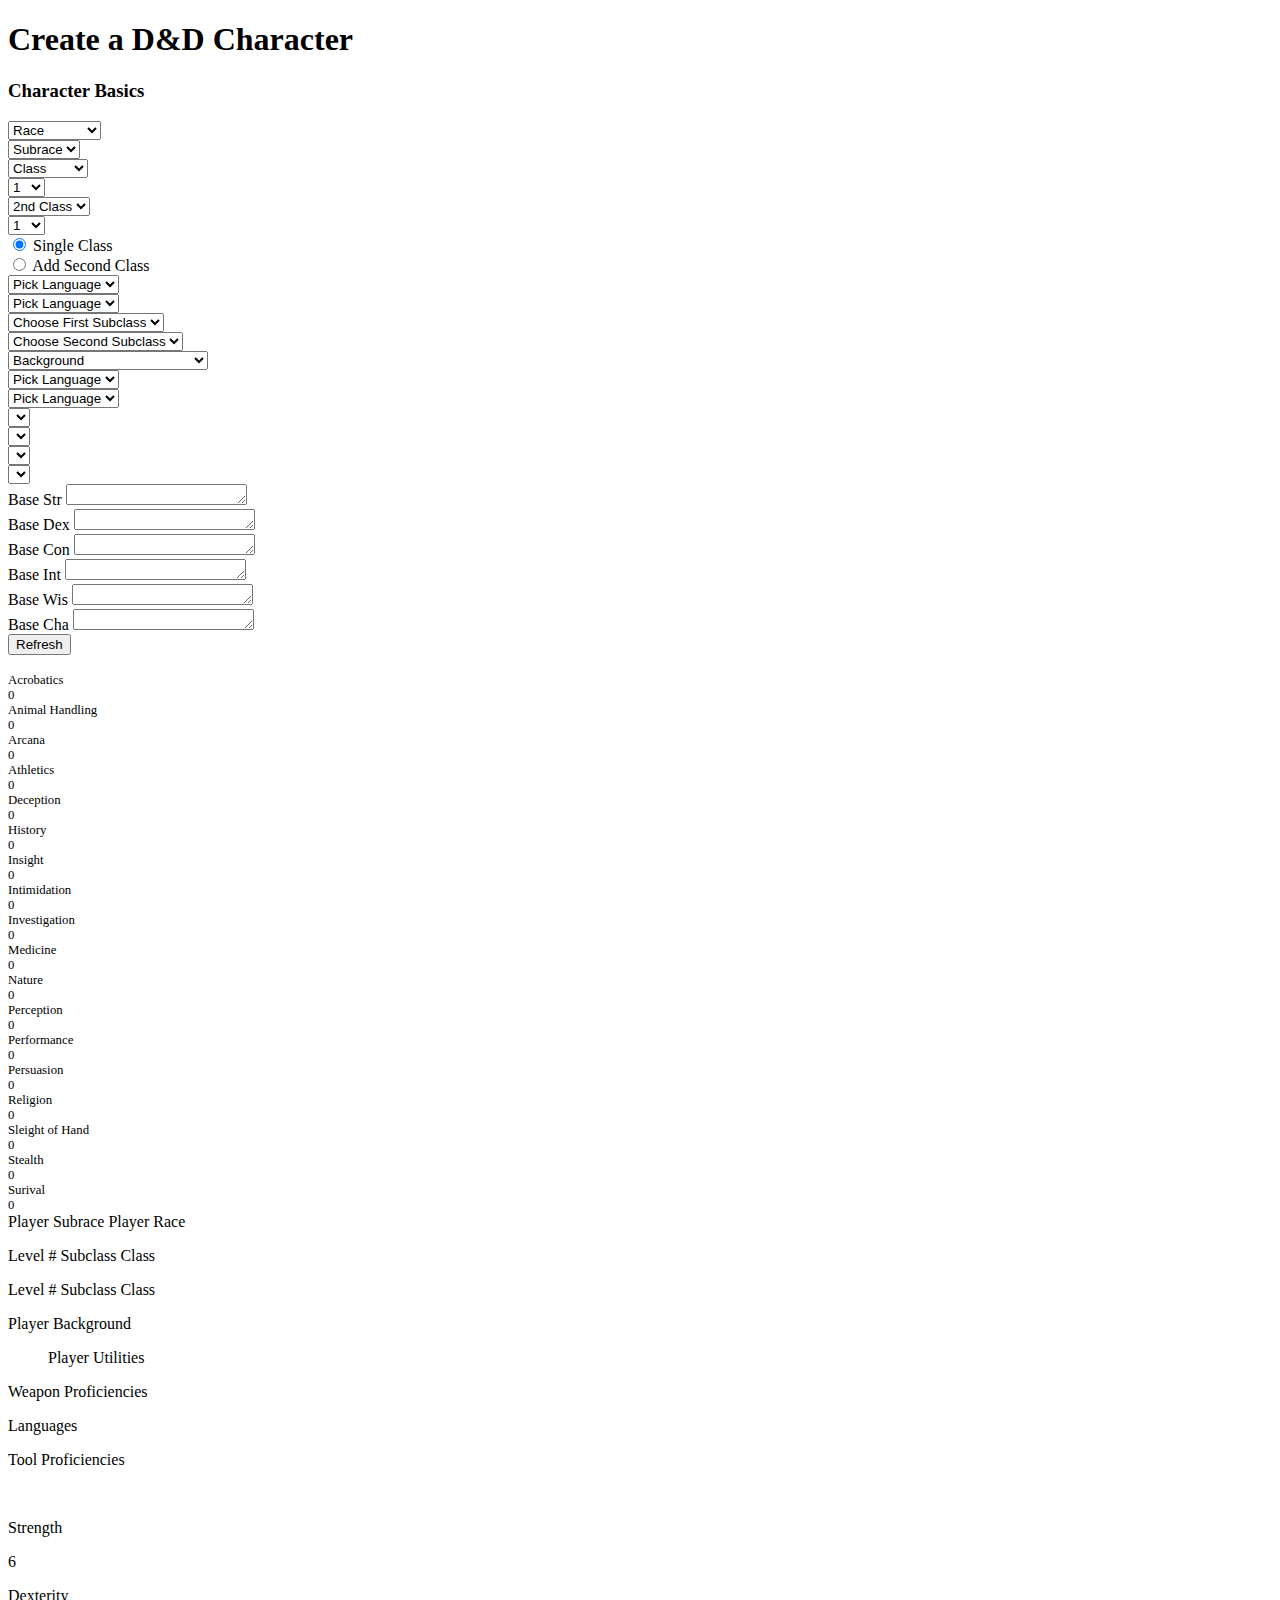
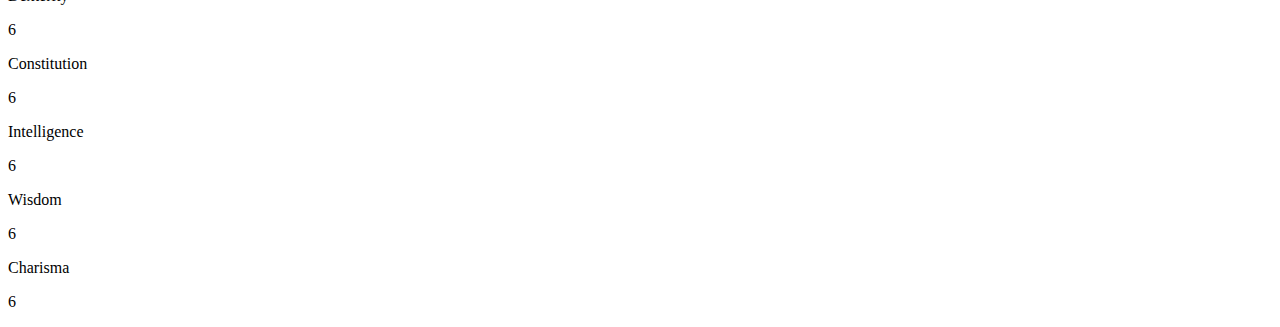
==== web/index.html @ f45a22f6 "initial commit of project" ====
<!DOCTYPE html>
<html lang="en">

<head>
    <meta charset="UTF-8">
    <meta name="viewport" content="width=device-width, initial-scale=1.0">
    <link rel="stylesheet" href="style.css">
    <link rel="stylesheet" href="https://stackpath.bootstrapcdn.com/bootstrap/4.5.0/css/bootstrap.min.css"
        integrity="sha384-9aIt2nRpC12Uk9gS9baDl411NQApFmC26EwAOH8WgZl5MYYxFfc+NcPb1dKGj7Sk" crossorigin="anonymous">
    <title>Create a D&D Character</title>
</head>

<body>
    <header>
        <h1>Create a D&D Character</h1>
    </header>
    <main>
        <h3>Character Basics</h3>
        <form id="character-basics-form">
            <div class="row justify-content-md-center">
                <!-- race selection dropdown -->
                <div class="col col-2">
                    <div class="form-group">
                        <label for="raceDropdown"></label>
                        <select class="form-control" id="raceDropdown"
                            onchange="refreshEverything(); raceLanguages(); showSubrace();">
                            <option>Race</option>
                            <option>Changeling</option>
                            <option>Dragonborn</option>
                            <option>Dwarf</option>
                            <option>Elf</option>
                            <option>Genasi</option>
                            <option>Gnome</option>
                            <option>Goliath</option>
                            <option>Half-elf</option>
                            <option>Half-orc</option>
                            <option>Halfling</option>
                            <option>Human</option>
                            <option>Kenku</option>
                            <option>Tabaxi</option>
                            <option>Tiefling</option>
                            <option>Tortle</option>
                            <option>Warforged</option>
                        </select>
                    </div>
                </div>
                <!-- subrace selection dropdown -->
                <div id="subrace-column" class="col col-2">
                    <div class="form-group">
                        <label for="subrace-dropdown"></label>
                        <select class="form-control" id="subrace-dropdown" onload="refreshSubrace()"
                            onchange="refreshEverything();">
                            <option>Subrace</option>
                        </select>
                    </div>
                </div>
            <!-- </div> -->
            <!-- class selection dropdown -->
            <!-- <div class="row justify-content-md-center"> -->
            <div class="col col-2" id="class-one">
                <div class="form-group">
                    <label for="classOneDropdown"></label>
                    <select class="form-control" id="classOneDropdown" onchange="refreshCore();applyClasses();">
                        <option>Class</option>
                        <option>Artificer</option>
                        <option>Barbarian</option>
                        <option>Bard</option>
                        <option>Cleric</option>
                        <option>Druid</option>
                        <option>Fighter</option>
                        <option>Monk</option>
                        <option>Paladin</option>
                        <option>Ranger</option>
                        <option>Rogue</option>
                        <option>Sorcerer</option>
                        <option>Warlock</option>
                        <option>Wizard</option>
                    </select>
                </div>
            </div>
            <div class="col col-1" id="class-one-levels">
                <div class="form-group">
                    <label for="classOneLevelsDropdown"></label>
                    <select class="form-control" id="classOneLevelsDropdown" onchange="refreshEverything();applyClasses();">
                        <option>1</option>
                        <option>2</option>
                        <option>3</option>
                        <option>4</option>
                        <option>5</option>
                        <option>6</option>
                        <option>7</option>
                        <option>8</option>
                        <option>9</option>
                        <option>10</option>
                        <option>11</option>
                        <option>12</option>
                        <option>13</option>
                        <option>14</option>
                        <option>15</option>
                        <option>16</option>
                        <option>17</option>
                        <option>18</option>
                        <option>19</option>
                        <option>20</option>
                    </select>
                </div>
            </div>


            <div class="col col-2 collapse" id="class-two">
                <div class="form-group">
                    <label for="classTwoDropdown"></label>
                    <select class="form-control" id="classTwoDropdown" onchange="refreshEverything(); applyClasses();">
                        <option>2nd Class</option>
                        <option>Artificer</option>
                        <option>Barbarian</option>
                        <option>Bard</option>
                        <option>Cleric</option>
                        <option>Druid</option>
                        <option>Fighter</option>
                        <option>Monk</option>
                        <option>Paladin</option>
                        <option>Ranger</option>
                        <option>Rogue</option>
                        <option>Sorcerer</option>
                        <option>Warlock</option>
                        <option>Wizard</option>
                    </select>
                </div>
            </div>
            <div class="col col-1 collapse" id="class-two-levels">
                <div class="form-group">
                    <label for="classTwoLevelsDropdown"></label>
                    <select class="form-control" id="classTwoLevelsDropdown" onchange="refreshEverything(); applyClasses();">
                        <option>1</option>
                        <option>2</option>
                        <option>3</option>
                        <option>4</option>
                        <option>5</option>
                        <option>6</option>
                        <option>7</option>
                        <option>8</option>
                        <option>9</option>
                        <option>10</option>
                        <option>11</option>
                        <option>12</option>
                        <option>13</option>
                        <option>14</option>
                        <option>15</option>
                        <option>16</option>
                        <option>17</option>
                        <option>18</option>
                        <option>19</option>
                        <option>20</option>
                    </select>
                </div>
            </div>
            </div>
            <div class="row justify-content-md-center">
                <div class="col col-4" id="multiclass-form" onchange="showSecondClass();refreshCore()">
                    <div class="form-check-inline">
                        <input class="form-check-input" type="radio" name="multiclass" id="single-class" value="single"
                            checked>
                        <label class="form-check-label" for="single-class">Single Class</label>
                    </div>
                    <div class="form-check-inline">
                        <input class="form-check-input" type="radio" name="multiclass" id="multi-class" value="multi">
                        <label class="form-check-label" for="multi-class">Add Second Class</label>
                    </div>
                </div>
            </div>
            <div class="row justify-content-md-center">
                <!-- background-sourced language one -->
                <div class="col col-2 collapse" id="race-lang-one">
                    <label for="race-lang-one-drop" id="race-lang-one-label"></label>
                    <select class="form-control" id="race-lang-one-drop" onchange="refreshAllLanguages ()">
                        <div class="dropdown-menu" aria-labelledby="race-lang-one">
                            <option>Pick Language</option>
                            <option class="language-abyssal">Abyssal</option>
                            <option class="language-celestial">Celestial</option>
                            <option class="language-common">Common</option>
                            <option class="language-daelkyr">Daelkyr</option>
                            <option class="language-deep-speech">DeepSpeech</option>
                            <option class="language-draconic">Draconic</option>
                            <option class="language-dwarvish">Dwarvish</option>
                            <option class="language-elvish">Elvish</option>
                            <option class="language-giant">Giant</option>
                            <option class="language-gith">Gith</option>
                            <option class="language-gnomish">Gnomish</option>
                            <option class="language-goblin">Goblin</option>
                            <option class="language-halfling">Halfling</option>
                            <option class="language-infernal">Infernal</option>
                            <option class="language-kraul">Kraul</option>
                            <option class="language-leonin">Leonin</option>
                            <option class="language-loxodon">Loxodon</option>
                            <option class="language-marquesian">Marquesian</option>
                            <option class="language-minotaur">Minotaur</option>
                            <option class="language-naush">Naush</option>
                            <option class="language-orc">Orc</option>
                            <option class="language-primordial">Primordial</option>
                            <option class="language-quori">Quori</option>
                            <option class="language-riedran">Riedran</option>
                            <option class="language-sylvan">Sylvan</option>
                            <option class="language-undercommon">Undercommon</option>
                            <option class="language-vedalken">Vedalken</option>
                            <option class="language-zemnian">Zemnian</option>
                        </div>
                    </select>
                </div>
                <!-- background-sourced language two -->
                <div class="col col-2 collapse" id="race-lang-two">
                    <label for="race-lang-two-drop" id="race-lang-two-label"></label>
                    <select class="form-control" id="race-lang-two-drop" onchange="refreshAllLanguages ()">
                        <div class="dropdown-menu" aria-labelledby="race-lang-two">
                            <option>Pick Language</option>
                            <option class="language-abyssal">Abyssal</option>
                            <option class="language-celestial">Celestial</option>
                            <option class="language-common">Common</option>
                            <option class="language-daelkyr">Daelkyr</option>
                            <option class="language-deep-speech">DeepSpeech</option>
                            <option class="language-draconic">Draconic</option>
                            <option class="language-dwarvish">Dwarvish</option>
                            <option class="language-elvish">Elvish</option>
                            <option class="language-giant">Giant</option>
                            <option class="language-gith">Gith</option>
                            <option class="language-gnomish">Gnomish</option>
                            <option class="language-goblin">Goblin</option>
                            <option class="language-halfling">Halfling</option>
                            <option class="language-infernal">Infernal</option>
                            <option class="language-kraul">Kraul</option>
                            <option class="language-leonin">Leonin</option>
                            <option class="language-loxodon">Loxodon</option>
                            <option class="language-marquesian">Marquesian</option>
                            <option class="language-minotaur">Minotaur</option>
                            <option class="language-naush">Naush</option>
                            <option class="language-orc">Orc</option>
                            <option class="language-primordial">Primordial</option>
                            <option class="language-quori">Quori</option>
                            <option class="language-riedran">Riedran</option>
                            <option class="language-sylvan">Sylvan</option>
                            <option class="language-undercommon">Undercommon</option>
                            <option class="language-vedalken">Vedalken</option>
                            <option class="language-zemnian">Zemnian</option>
                        </div>
                    </select>
                </div>
            </div>
            <!-- first class sub-options -->
            <div class="row justify-content-md-center">
                <div class="col col-2 collapse" id="subclass-one">
                    <label for="subclass-one-drop" id="subclass-one-label"></label>
                    <select class="form-control" id="subclass-one-drop" onchange="refreshEverything();applyClasses();">
                        <div class="dropdown-menu" aria-labelledby="subclass-one-label">
                            <option>Choose First Subclass</option>
                            <option class="subclass-one-artificer hide-element">Alchemist</option>
                            <option class="subclass-one-artificer hide-element">Artillerist</option>
                            <option class="subclass-one-artificer hide-element">Battle Smith</option>
                            <option class="subclass-one-barbarian hide-element">Ancestral Guardian</option>
                            <option class="subclass-one-barbarian hide-element">Battlerager</option>
                            <option class="subclass-one-barbarian hide-element">Berserker</option>
                            <option class="subclass-one-barbarian hide-element">Storm Herald</option>
                            <option class="subclass-one-barbarian hide-element">Totem Warrior</option>
                            <option class="subclass-one-barbarian hide-element">Zealot</option>
                            <option class="subclass-one-bard hide-element">Eloquence</option>
                            <option class="subclass-one-bard hide-element">Glamour</option>
                            <option class="subclass-one-bard hide-element">Lore</option>
                            <option class="subclass-one-bard hide-element">Swords</option>
                            <option class="subclass-one-bard hide-element">Valor</option>
                            <option class="subclass-one-bard hide-element">Whispers</option>
                            <option class="subclass-one-cleric hide-element">Arcana</option>
                            <option class="subclass-one-cleric hide-element">Death</option>
                            <option class="subclass-one-cleric hide-element">Forge</option>
                            <option class="subclass-one-cleric hide-element">Grave</option>
                            <option class="subclass-one-cleric hide-element">Knowledge</option>
                            <option class="subclass-one-cleric hide-element">Life</option>
                            <option class="subclass-one-cleric hide-element">Light</option>
                            <option class="subclass-one-cleric hide-element">Nature</option>
                            <option class="subclass-one-cleric hide-element">Order</option>
                            <option class="subclass-one-cleric hide-element">Tempest</option>
                            <option class="subclass-one-cleric hide-element">Trickery</option>
                            <option class="subclass-one-cleric hide-element">War</option>
                            
                        </div>
                    </select>
                </div>
            </div>
            <!-- second class sub-options -->
            <div class="row justify-content-md-center">
                <div class="col col-2 collapse" id="subclass-two">
                    <label for="subclass-two-drop" id="subclass-two-label"></label>
                    <select class="form-control" id="subclass-two-drop" onchange="refreshEverything();applyClasses();">
                        <div class="dropdown-menu" aria-labelledby="subclass-two-label" id="subclass-two-drop-menu">
                            <option>Choose Second Subclass</option>
                            <option class="subclass-two-artificer hide-element">Alchemist</option>
                            <option class="subclass-two-artificer hide-element">Artillerist</option>
                            <option class="subclass-two-artificer hide-element">Battle Smith</option>
                            <option class="subclass-two-barbarian hide-element">Ancestral Guardian</option>
                            <option class="subclass-two-barbarian hide-element">Battlerager</option>
                            <option class="subclass-two-barbarian hide-element">Berserker</option>
                            <option class="subclass-two-barbarian hide-element">Storm Herald</option>
                            <option class="subclass-two-barbarian hide-element">Totem Warrior</option>
                            <option class="subclass-two-barbarian hide-element">Zealot</option>
                            <option class="subclass-two-bard hide-element">Eloquence</option>
                            <option class="subclass-two-bard hide-element">Glamour</option>
                            <option class="subclass-two-bard hide-element">Lore</option>
                            <option class="subclass-two-bard hide-element">Swords</option>
                            <option class="subclass-two-bard hide-element">Valor</option>
                            <option class="subclass-two-bard hide-element">Whispers</option>
                            <option class="subclass-two-cleric hide-element">Arcana</option>
                            <option class="subclass-two-cleric hide-element">Death</option>
                            <option class="subclass-two-cleric hide-element">Forge</option>
                            <option class="subclass-two-cleric hide-element">Grave</option>
                            <option class="subclass-two-cleric hide-element">Knowledge</option>
                            <option class="subclass-two-cleric hide-element">Life</option>
                            <option class="subclass-two-cleric hide-element">Light</option>
                            <option class="subclass-two-cleric hide-element">Nature</option>
                            <option class="subclass-two-cleric hide-element">Order</option>
                            <option class="subclass-two-cleric hide-element">Tempest</option>
                            <option class="subclass-two-cleric hide-element">Trickery</option>
                            <option class="subclass-two-cleric hide-element">War</option>
                        </div>
                    </select>
                </div>
            </div>
            <!-- background selection dropdown -->
            <div class="row justify-content-md-center">
                <div class="col col-2">
                    <div class="form-group">
                        <label for="backgroundDropdown"></label>
                        <select class="form-control" id="backgroundDropdown"
                            onchange="refreshEverything(); showBackgroundOptions()">
                            <div class="dropdown-menu" aria-labelledby="backgroundDropdown">
                                <option>Background</option>
                                <option>Acolyte</option>
                                <option>Anthropologist</option>
                                <option>Archaeologist</option>
                                <option>Athlete</option>
                                <option>Charlatan</option>
                                <option>City Watch / Investigator</option>
                                <option>Clan Crafter</option>
                                <option>Cloistered Scholar</option>
                                <option>Courtier</option>
                                <option>Criminal / Spy</option>
                                <option>Entertainer</option>
                                <option>Faction Agent</option>
                                <option>Far Traveler</option>
                                <option>Fisher</option>
                                <option>Folk Hero</option>
                                <option>Gladiator</option>
                                <option>Guild Artisan / Guild Merchant</option>
                                <option>Haunted One</option>
                                <option>Hermit</option>
                                <option>Inheritor</option>
                                <option>Knight</option>
                                <option>Knight of the Order</option>
                                <option>Marine</option>
                                <option>Mercenary Veteran</option>
                                <option>Noble</option>
                                <option>Outlander</option>
                                <option>Pirate</option>
                                <option>Sage</option>
                                <option>Sailor</option>
                                <option>Shipwright</option>
                                <option>Smuggler</option>
                                <option>Soldier</option>
                                <option>Urban Bounty Hunter</option>
                                <option>Urchin</option>
                        </select>
                    </div>
                </div>
                <!-- background-sourced language one -->
                <div class="col col-2 collapse" id="bg-lang-one">
                    <label for="bg-lang-one-drop" id="bg-lang-one-label"></label>
                    <select class="form-control" id="bg-lang-one-drop" onchange="refreshAllLanguages ()">
                        <div class="dropdown-menu" aria-labelledby="bg-lang-one">
                            <option>Pick Language</option>
                            <option class="language-abyssal">Abyssal</option>
                            <option class="language-celestial">Celestial</option>
                            <option class="language-common">Common</option>
                            <option class="language-daelkyr">Daelkyr</option>
                            <option class="language-deep-speech">DeepSpeech</option>
                            <option class="language-draconic">Draconic</option>
                            <option class="language-dwarvish">Dwarvish</option>
                            <option class="language-elvish">Elvish</option>
                            <option class="language-giant">Giant</option>
                            <option class="language-gith">Gith</option>
                            <option class="language-gnomish">Gnomish</option>
                            <option class="language-goblin">Goblin</option>
                            <option class="language-halfling">Halfling</option>
                            <option class="language-infernal">Infernal</option>
                            <option class="language-kraul">Kraul</option>
                            <option class="language-leonin">Leonin</option>
                            <option class="language-loxodon">Loxodon</option>
                            <option class="language-marquesian">Marquesian</option>
                            <option class="language-minotaur">Minotaur</option>
                            <option class="language-naush">Naush</option>
                            <option class="language-orc">Orc</option>
                            <option class="language-primordial">Primordial</option>
                            <option class="language-quori">Quori</option>
                            <option class="language-riedran">Riedran</option>
                            <option class="language-sylvan">Sylvan</option>
                            <option class="language-undercommon">Undercommon</option>
                            <option class="language-vedalken">Vedalken</option>
                            <option class="language-zemnian">Zemnian</option>
                        </div>
                    </select>
                </div>
                <!-- background-sourced language two -->
                <div class="col col-2 collapse" id="bg-lang-two">
                    <label for="bg-lang-two-drop" id="bg-lang-two-label"></label>
                    <select class="form-control" id="bg-lang-two-drop" onchange="refreshAllLanguages ()">
                        <div class="dropdown-menu" aria-labelledby="bg-lang-two">
                            <option>Pick Language</option>
                            <option class="language-abyssal">Abyssal</option>
                            <option class="language-celestial">Celestial</option>
                            <option class="language-common">Common</option>
                            <option class="language-daelkyr">Daelkyr</option>
                            <option class="language-deep-speech">DeepSpeech</option>
                            <option class="language-draconic">Draconic</option>
                            <option class="language-dwarvish">Dwarvish</option>
                            <option class="language-elvish">Elvish</option>
                            <option class="language-giant">Giant</option>
                            <option class="language-gith">Gith</option>
                            <option class="language-gnomish">Gnomish</option>
                            <option class="language-goblin">Goblin</option>
                            <option class="language-halfling">Halfling</option>
                            <option class="language-infernal">Infernal</option>
                            <option class="language-kraul">Kraul</option>
                            <option class="language-leonin">Leonin</option>
                            <option class="language-loxodon">Loxodon</option>
                            <option class="language-marquesian">Marquesian</option>
                            <option class="language-minotaur">Minotaur</option>
                            <option class="language-naush">Naush</option>
                            <option class="language-orc">Orc</option>
                            <option class="language-primordial">Primordial</option>
                            <option class="language-quori">Quori</option>
                            <option class="language-riedran">Riedran</option>
                            <option class="language-sylvan">Sylvan</option>
                            <option class="language-undercommon">Undercommon</option>
                            <option class="language-vedalken">Vedalken</option>
                            <option class="language-zemnian">Zemnian</option>
                        </div>
                    </select>
                </div>
                <!-- background-sourced skill one -->
                <div class="col collapse" id="bg-skill-one">
                    <label for="bg-skill-one-drop" id="bg-skill-one-label"></label>
                    <select class="form-control" id="bg-skill-one-drop">
                        <div class="dropdown-menu" aria-labelledby="bg-skill-one">
                        </div>
                    </select>
                </div>
                <!-- background-sourced skill two -->
                <div class="col collapse" id="bg-skill-two">
                    <label for="bg-skill-two-drop" id="bg-skill-two-label"></label>
                    <select class="form-control" id="bg-skill-two-drop">
                        <div class="dropdown-menu" aria-labelledby="bg-skill-two">
                        </div>
                    </select>
                </div>
                <!-- background-sourced tool one -->
                <div class="col collapse" id="bg-tool-one">
                    <label for="bg-tool-one-drop" id="bg-tool-one-label"></label>
                    <select class="form-control" id="bg-tool-one-drop">
                        <div class="dropdown-menu" aria-labelledby="bg-tool-one">
                        </div>
                    </select>
                </div>
                <!-- background-sourced tool two -->
                <div class="col collapse" id="bg-tool-two">
                    <label for="bg-tool-two-drop" id="bg-tool-two-label"></label>
                    <select class="form-control" id="bg-tool-two-drop">
                        <div class="dropdown-menu" aria-labelledby="bg-tool-two">
                        </div>
                    </select>
                </div>
            </div>
            </div>

            <!-- entering core ability scores -->
            <div class="row justify-content-md-center">
                <div class="col col-1">
                    <div class="form-group">
                        <label for="exampleFormControlTextarea1">Base Str</label>
                        <textarea class="form-control" id="base-str" rows="1"></textarea>
                    </div>
                </div>
                <div class="col col-1">
                    <div class="form-group">
                        <label for="exampleFormControlTextarea1">Base Dex</label>
                        <textarea class="form-control" id="base-dex" rows="1"></textarea>
                    </div>
                </div>
                <div class="col col-1">
                    <div class="form-group">
                        <label for="exampleFormControlTextarea1">Base Con</label>
                        <textarea class="form-control" id="base-con" rows="1"></textarea>
                    </div>
                </div>
                <div class="col col-1">
                    <div class="form-group">
                        <label for="exampleFormControlTextarea1">Base Int</label>
                        <textarea class="form-control" id="base-int" rows="1"></textarea>
                    </div>
                </div>
                <div class="col col-1">
                    <div class="form-group">
                        <label for="exampleFormControlTextarea1">Base Wis</label>
                        <textarea class="form-control" id="base-wis" rows="1"></textarea>
                    </div>
                </div>
                <div class="col col-1">
                    <div class="form-group">
                        <label for="exampleFormControlTextarea1">Base Cha</label>
                        <textarea class="form-control" id="base-cha" rows="1"></textarea>
                    </div>
                </div>
            </div>
            <button id="refresh-character" type="submit" class="btn btn-success"
                onClick="refreshCore(); calcAbRaceBonus(); refreshAbScores(); refreshSkillScores();">Refresh</button>
        </form>
        <br>
        <div class="container text-center">
            <div class="row">
                <div class="col col-3 font-sm border">
                    <div class="row border">
                        <div class="col skill-name">Acrobatics</div>
                        <div id="acrobatics" class="col skill-name">0</div>
                    </div>
                    <div class="row border">
                        <div class="col skill-name">Animal Handling</div>
                        <div id="animal-handling" class="col skill-name">0</div>
                    </div>
                    <div class="row border">
                        <div class="col skill-name">Arcana</div>
                        <div id="arcana" class="col skill-name">0</div>
                    </div>
                    <div class="row border">
                        <div class="col skill-name">Athletics</div>
                        <div id="athletics" class="col skill-name">0</div>
                    </div>
                    <div class="row border">
                        <div class="col skill-name">Deception</div>
                        <div id="deception" class="col skill-name">0</div>
                    </div>
                    <div class="row border">
                        <div class="col skill-name">History</div>
                        <div id="history" class="col skill-name">0</div>
                    </div>
                    <div class="row border">
                        <div class="col skill-name">Insight</div>
                        <div id="insight" class="col skill-name">0</div>
                    </div>
                    <div class="row border">
                        <div class="col skill-name">Intimidation</div>
                        <div id="intimidation" class="col skill-name">0</div>
                    </div>
                    <div class="row border">
                        <div class="col skill-name">Investigation</div>
                        <div id="investigation" class="col skill-name">0</div>
                    </div>
                    <div class="row border">
                        <div class="col skill-name">Medicine</div>
                        <div id="medicine" class="col skill-name">0</div>
                    </div>
                    <div class="row border">
                        <div class="col skill-name">Nature</div>
                        <div id="nature" class="col skill-name">0</div>
                    </div>
                    <div class="row border">
                        <div class="col skill-name">Perception</div>
                        <div id="perception" class="col skill-name">0</div>
                    </div>
                    <div class="row border">
                        <div class="col skill-name">Performance</div>
                        <div id="performance" class="col skill-name">0</div>
                    </div>
                    <div class="row border">
                        <div class="col skill-name">Persuasion</div>
                        <div id="persuasion" class="col skill-name">0</div>
                    </div>
                    <div class="row border">
                        <div class="col skill-name">Religion</div>
                        <div id="religion" class="col skill-name">0</div>
                    </div>
                    <div class="row border">
                        <div class="col skill-name">Sleight of Hand</div>
                        <div id="sleight-of-hand" class="col skill-name">0</div>
                    </div>
                    <div class="row border">
                        <div class="col skill-name">Stealth</div>
                        <div id="stealth" class="col skill-name">0</div>
                    </div>
                    <div class="row border">
                        <div class="col skill-name">Surival</div>
                        <div id="survival" class="col skill-name">0</div>
                    </div>
                </div>
                <div class="col col-3">
                    <p id="output-player-subrace" class="p-inline">Player Subrace</p>
                    <p id="output-player-race" class="p-inline">Player Race</p>
                    <p>Level <span id="output-class-one-level">#</span> <span id="output-class-one-sub">Subclass</span> <span id="output-class-one">Class</span></p>
                    <p>Level <span id="output-class-two-level">#</span> <span id="output-class-two-sub">Subclass</span> <span id="output-class-two">Class</span></p>
                    <p id="output-player-background">Player Background</p>
                </div>
                <div class="col col-3">
                    <ul class="list-group list-group-flush font-weight-bold" id="utilities-list">Player Utilities</ul>
                </div>
                <div class="col col-3">
                    <p>Weapon Proficiencies</p>
                    <p>Languages</p>
                    <p>Tool Proficiencies</p>
                </div>
            </div>
        </div>
        <br>
        <div class="container">
            <div class="row text-center">
                <div class="col">
                    <p>Strength</p>
                    <p id="final-str">6</p>
                </div>
                <div class="col">
                    <p>Dexterity</p>
                    <p id="final-dex">6</p>
                </div>
                <div class="col">
                    <p>Constitution</p>
                    <p id="final-con">6</p>
                </div>
                <div class="col">
                    <p>Intelligence</p>
                    <p id="final-int">6</p>
                </div>
                <div class="col">
                    <p>Wisdom</p>
                    <p id="final-wis">6</p>
                </div>
                <div class="col">
                    <p>Charisma</p>
                    <p id="final-cha">6</p>
                </div>
            </div>
        </div>
    </main>
    <script src="main.js">
    </script>
    <script src="https://code.jquery.com/jquery-3.5.1.slim.min.js"
        integrity="sha384-DfXdz2htPH0lsSSs5nCTpuj/zy4C+OGpamoFVy38MVBnE+IbbVYUew+OrCXaRkfj"
        crossorigin="anonymous"></script>
    <script src="https://cdn.jsdelivr.net/npm/popper.js@1.16.0/dist/umd/popper.min.js"
        integrity="sha384-Q6E9RHvbIyZFJoft+2mJbHaEWldlvI9IOYy5n3zV9zzTtmI3UksdQRVvoxMfooAo"
        crossorigin="anonymous"></script>
    <script src="https://stackpath.bootstrapcdn.com/bootstrap/4.5.0/js/bootstrap.min.js"
        integrity="sha384-OgVRvuATP1z7JjHLkuOU7Xw704+h835Lr+6QL9UvYjZE3Ipu6Tp75j7Bh/kR0JKI"
        crossorigin="anonymous"></script>
</body>

</html>
---- web/style.css ----
.skill-name {
    font-size: .8em;
}

.hide-element {
    display:none;
}

.p-inline {
    display:inline;
}
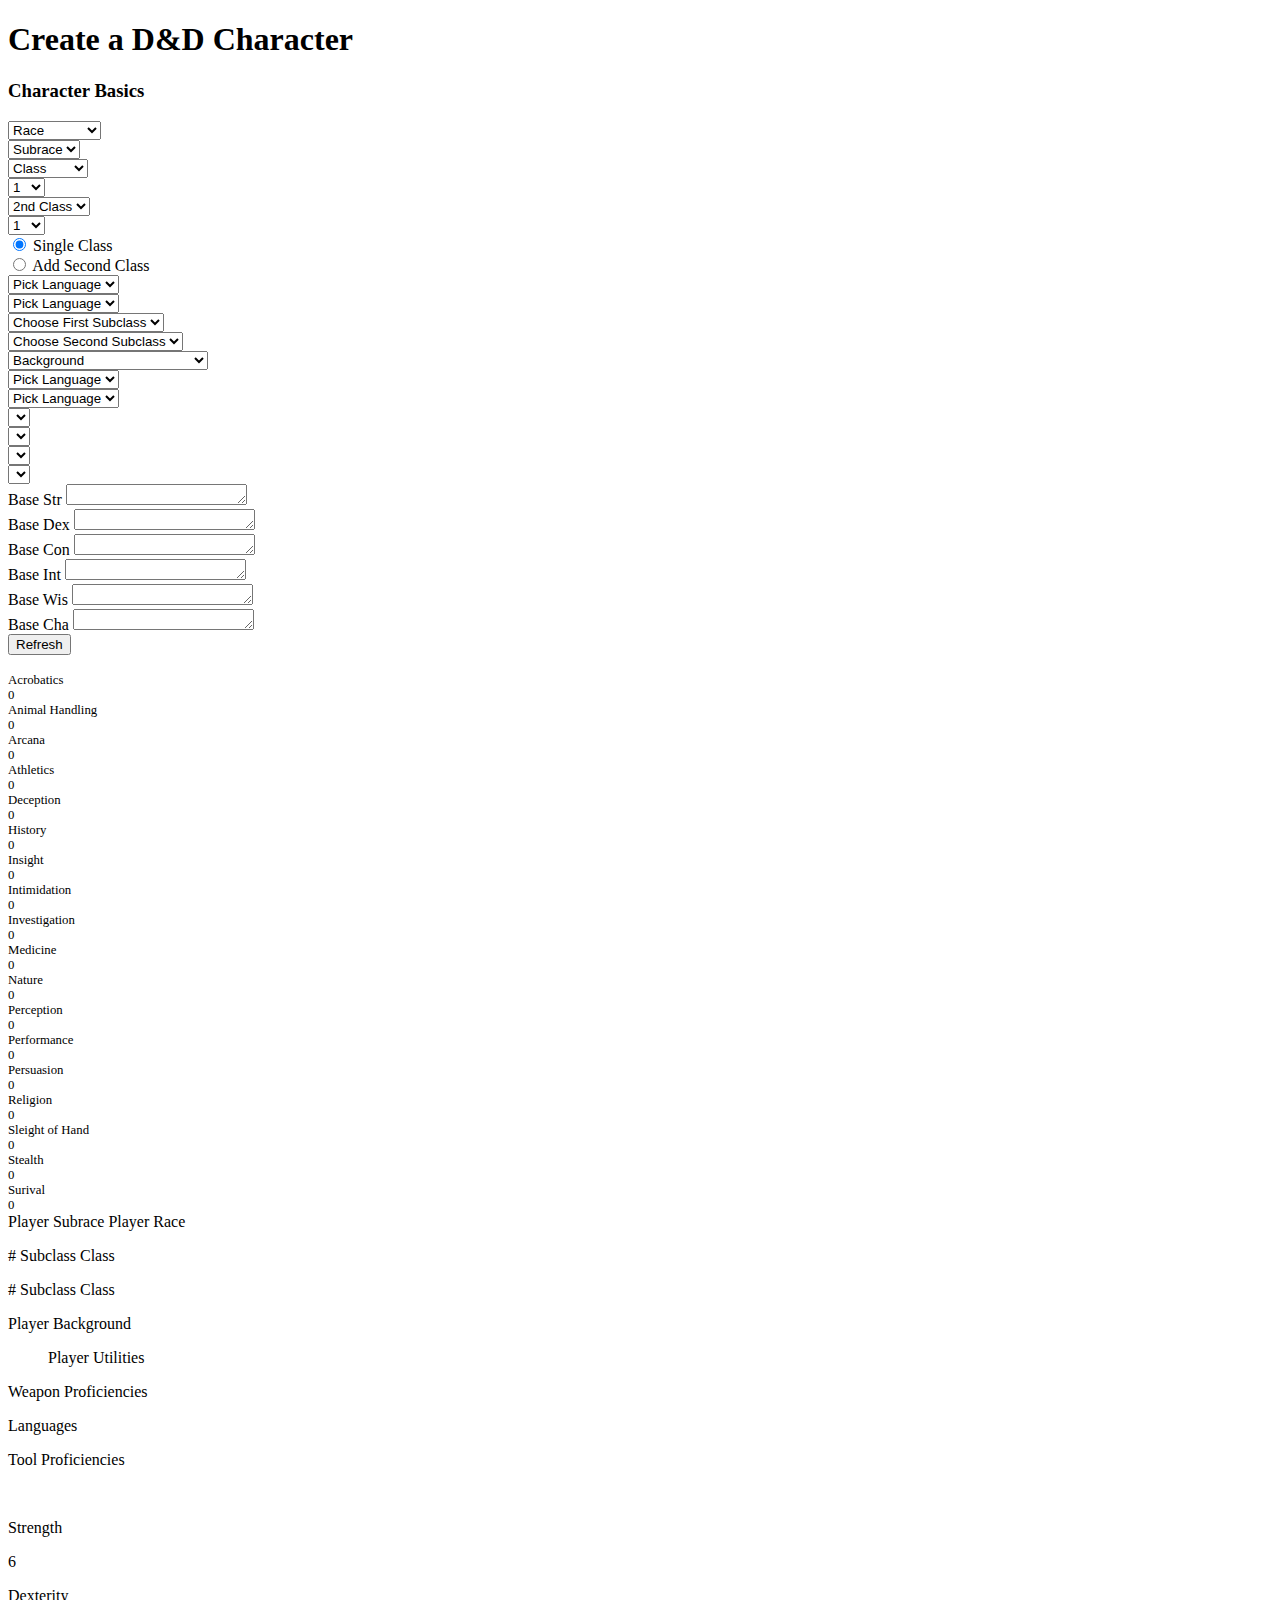
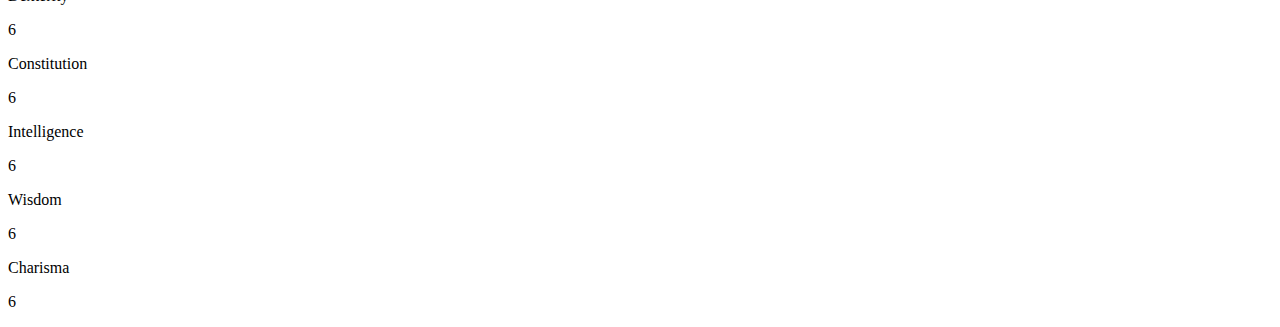
==== commit 6cca49d2: "fixing druidic and subclass description" ====
--- a/web/index.html
+++ b/web/index.html
@@ -23,7 +23,7 @@
                     <div class="form-group">
                         <label for="raceDropdown"></label>
                         <select class="form-control" id="raceDropdown"
-                            onchange="refreshEverything(); raceLanguages(); showSubrace();">
+                            onchange="calcAbRaceBonus(); refreshEverything(); raceLanguages(); showSubrace();">
                             <option>Race</option>
                             <option>Changeling</option>
                             <option>Dragonborn</option>
@@ -49,7 +49,7 @@
                     <div class="form-group">
                         <label for="subrace-dropdown"></label>
                         <select class="form-control" id="subrace-dropdown" onload="refreshSubrace()"
-                            onchange="refreshEverything();">
+                            onchange="calcAbRaceBonus(); refreshEverything();">
                             <option>Subrace</option>
                         </select>
                     </div>
@@ -279,6 +279,27 @@
                             <option class="subclass-one-cleric hide-element">Tempest</option>
                             <option class="subclass-one-cleric hide-element">Trickery</option>
                             <option class="subclass-one-cleric hide-element">War</option>
+                            <option class="subclass-one-druid hide-element">Circle of Dreams</option>
+                            <option class="subclass-one-druid hide-element">Circle of Spores</option>
+                            <option class="subclass-one-druid hide-element">Circle of the Land</option>
+                            <option class="subclass-one-druid hide-element">Circle of the Moon</option>
+                            <option class="subclass-one-druid hide-element">Circle of the Shepherd</option>
+                            <option class="subclass-one-fighter hide-element">Arcane Archer</option>
+                            <option class="subclass-one-fighter hide-element">Battle Master</option>
+                            <option class="subclass-one-fighter hide-element">Cavalier</option>
+                            <option class="subclass-one-fighter hide-element">Champion</option>
+                            <option class="subclass-one-fighter hide-element">Echo Knight</option>
+                            <option class="subclass-one-fighter hide-element">Eldritch Knight</option>
+                            <option class="subclass-one-fighter hide-element">Gunslinger</option>
+                            <option class="subclass-one-fighter hide-element">Purple Dragon Knight</option>
+                            <option class="subclass-one-fighter hide-element">Samurai</option>
+                            <option class="subclass-one-monk hide-element">Shadow</option>
+                            <option class="subclass-one-monk hide-element">Drunken Masater</option>
+                            <option class="subclass-one-monk hide-element">Four Elements</option>
+                            <option class="subclass-one-monk hide-element">Kensei</option>
+                            <option class="subclass-one-monk hide-element">Long Death</option>
+                            <option class="subclass-one-monk hide-element">Open Hand</option>
+                            <option class="subclass-one-monk hide-element">Sun Soul</option>
                             
                         </div>
                     </select>
@@ -318,6 +339,27 @@
                             <option class="subclass-two-cleric hide-element">Tempest</option>
                             <option class="subclass-two-cleric hide-element">Trickery</option>
                             <option class="subclass-two-cleric hide-element">War</option>
+                            <option class="subclass-two-druid hide-element">Circle of Dreams</option>
+                            <option class="subclass-two-druid hide-element">Circle of Spores</option>
+                            <option class="subclass-two-druid hide-element">Circle of the Land</option>
+                            <option class="subclass-two-druid hide-element">Circle of the Moon</option>
+                            <option class="subclass-two-druid hide-element">Circle of the Shepherd</option>
+                            <option class="subclass-two-fighter hide-element">Arcane Archer</option>
+                            <option class="subclass-two-fighter hide-element">Battle Master</option>
+                            <option class="subclass-two-fighter hide-element">Cavalier</option>
+                            <option class="subclass-two-fighter hide-element">Champion</option>
+                            <option class="subclass-two-fighter hide-element">Echo Knight</option>
+                            <option class="subclass-two-fighter hide-element">Eldritch Knight</option>
+                            <option class="subclass-two-fighter hide-element">Gunslinger</option>
+                            <option class="subclass-two-fighter hide-element">Purple Dragon Knight</option>
+                            <option class="subclass-two-fighter hide-element">Samurai</option>
+                            <option class="subclass-two-monk hide-element">Shadow</option>
+                            <option class="subclass-two-monk hide-element">Drunken Masater</option>
+                            <option class="subclass-two-monk hide-element">Four Elements</option>
+                            <option class="subclass-two-monk hide-element">Kensei</option>
+                            <option class="subclass-two-monk hide-element">Long Death</option>
+                            <option class="subclass-two-monk hide-element">Open Hand</option>
+                            <option class="subclass-two-monk hide-element">Sun Soul</option>
                         </div>
                     </select>
                 </div>
@@ -599,8 +641,14 @@
                 <div class="col col-3">
                     <p id="output-player-subrace" class="p-inline">Player Subrace</p>
                     <p id="output-player-race" class="p-inline">Player Race</p>
-                    <p>Level <span id="output-class-one-level">#</span> <span id="output-class-one-sub">Subclass</span> <span id="output-class-one">Class</span></p>
-                    <p>Level <span id="output-class-two-level">#</span> <span id="output-class-two-sub">Subclass</span> <span id="output-class-two">Class</span></p>
+                    <p> 
+                        <span id="output-class-one-level">#</span> 
+                        <span id="output-class-one-sub">Subclass</span> 
+                        <span id="output-class-one">Class</span></p>
+                    <p> 
+                        <span id="output-class-two-level">#</span> 
+                        <span id="output-class-two-sub">Subclass</span> 
+                        <span id="output-class-two">Class</span></p>
                     <p id="output-player-background">Player Background</p>
                 </div>
                 <div class="col col-3">
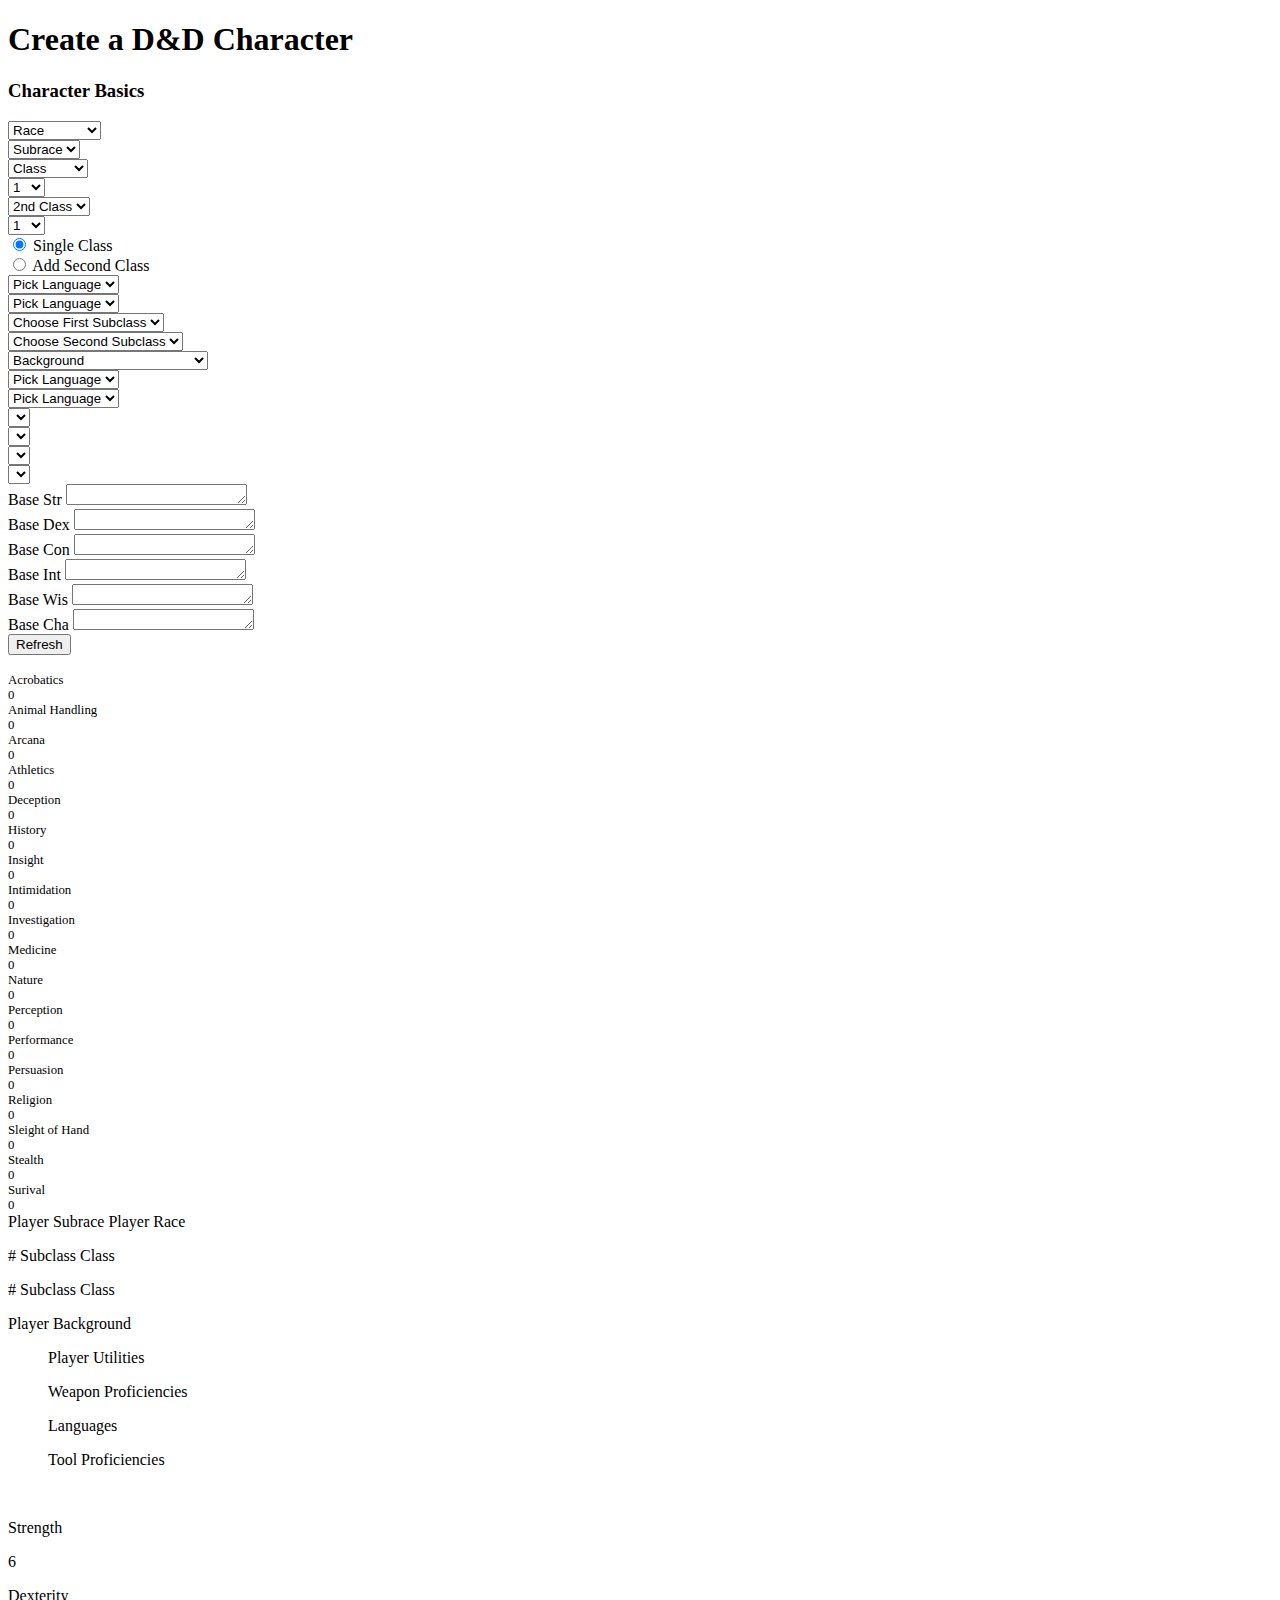
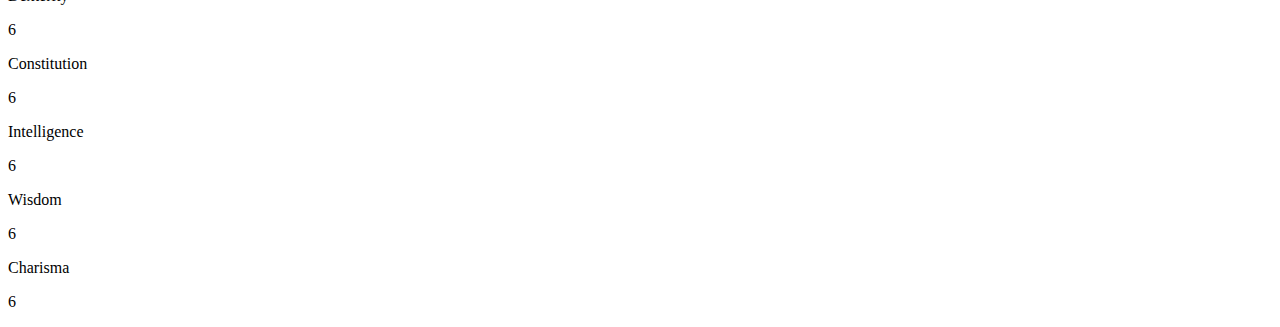
==== commit 4bbbf30e: "fixing language listing" ====
--- a/web/index.html
+++ b/web/index.html
@@ -23,7 +23,7 @@
                     <div class="form-group">
                         <label for="raceDropdown"></label>
                         <select class="form-control" id="raceDropdown"
-                            onchange="calcAbRaceBonus(); refreshEverything(); raceLanguages(); showSubrace();">
+                            onchange="calcAbRaceBonus(); refreshEverything(); showSubrace();">
                             <option>Race</option>
                             <option>Changeling</option>
                             <option>Dragonborn</option>
@@ -60,7 +60,7 @@
             <div class="col col-2" id="class-one">
                 <div class="form-group">
                     <label for="classOneDropdown"></label>
-                    <select class="form-control" id="classOneDropdown" onchange="refreshCore();applyClasses();">
+                    <select class="form-control" id="classOneDropdown" onchange="refreshEverything();applyClasses();">
                         <option>Class</option>
                         <option>Artificer</option>
                         <option>Barbarian</option>
@@ -655,9 +655,9 @@
                     <ul class="list-group list-group-flush font-weight-bold" id="utilities-list">Player Utilities</ul>
                 </div>
                 <div class="col col-3">
-                    <p>Weapon Proficiencies</p>
-                    <p>Languages</p>
-                    <p>Tool Proficiencies</p>
+                    <ul class="list-group list-group-flush font-weight-bold" id="weapons-list">Weapon Proficiencies</ul>
+                    <ul class="list-group list-group-flush font-weight-bold" id="languages-list">Languages</ul>
+                    <ul class="list-group list-group-flush font-weight-bold" id="tools-list">Tool Proficiencies</ul>
                 </div>
             </div>
         </div>
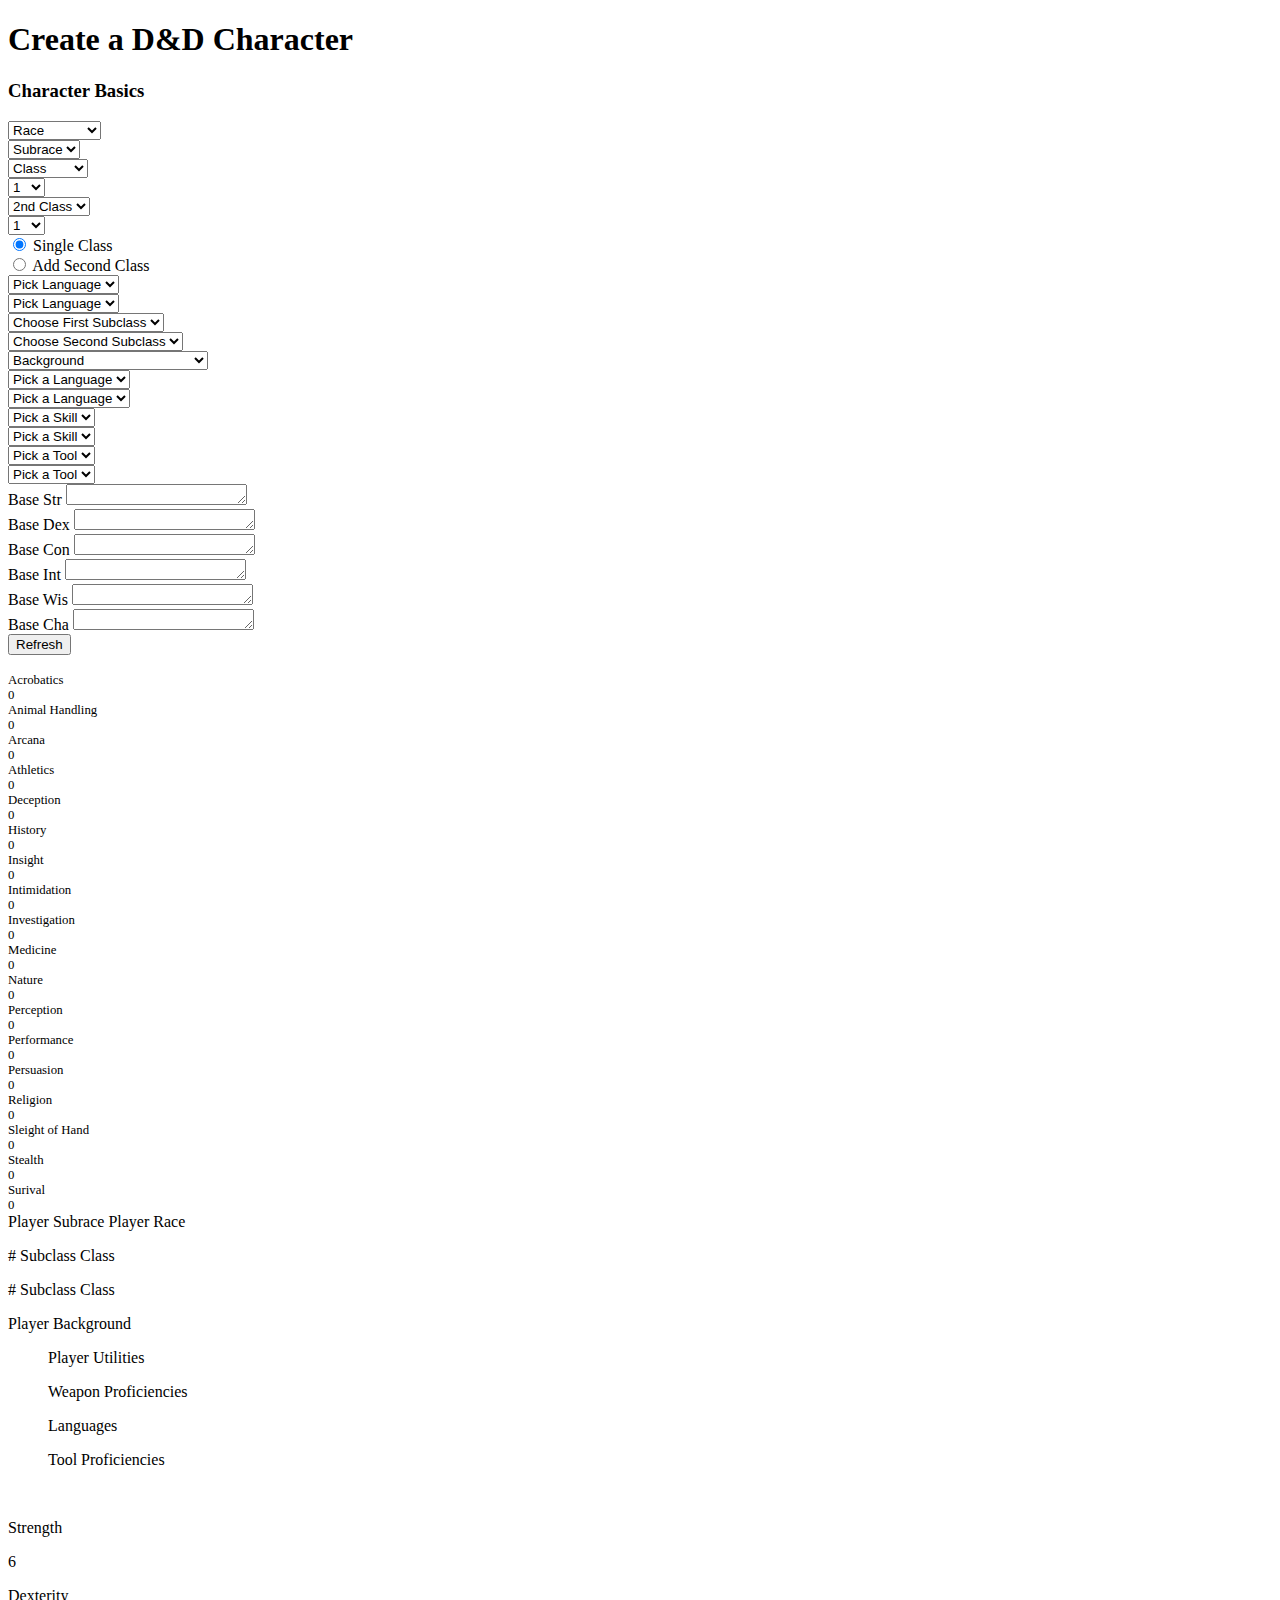
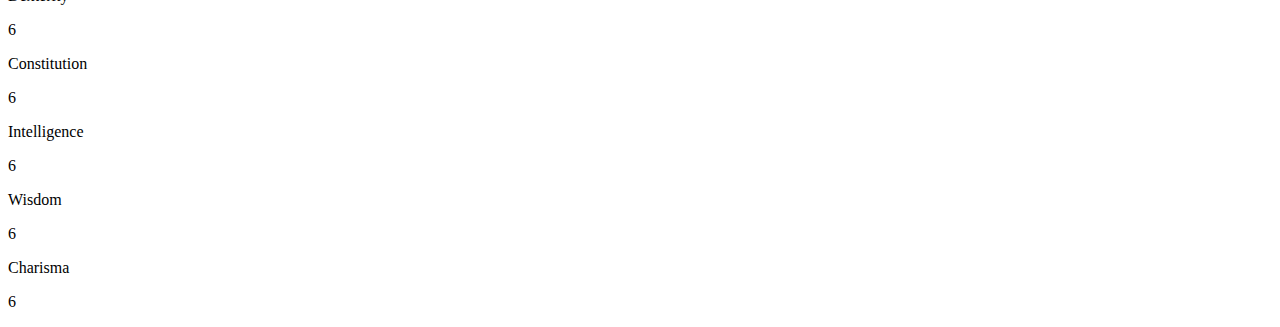
==== commit e78f0eac: "simplifying background applications" ====
--- a/web/index.html
+++ b/web/index.html
@@ -415,7 +415,7 @@
                     <label for="bg-lang-one-drop" id="bg-lang-one-label"></label>
                     <select class="form-control" id="bg-lang-one-drop" onchange="refreshAllLanguages ()">
                         <div class="dropdown-menu" aria-labelledby="bg-lang-one">
-                            <option>Pick Language</option>
+                            <option>Pick a Language</option>
                             <option class="language-abyssal">Abyssal</option>
                             <option class="language-celestial">Celestial</option>
                             <option class="language-common">Common</option>
@@ -452,7 +452,7 @@
                     <label for="bg-lang-two-drop" id="bg-lang-two-label"></label>
                     <select class="form-control" id="bg-lang-two-drop" onchange="refreshAllLanguages ()">
                         <div class="dropdown-menu" aria-labelledby="bg-lang-two">
-                            <option>Pick Language</option>
+                            <option>Pick a Language</option>
                             <option class="language-abyssal">Abyssal</option>
                             <option class="language-celestial">Celestial</option>
                             <option class="language-common">Common</option>
@@ -485,34 +485,38 @@
                     </select>
                 </div>
                 <!-- background-sourced skill one -->
-                <div class="col collapse" id="bg-skill-one">
+                <div class="col col-2 collapse" id="bg-skill-one">
                     <label for="bg-skill-one-drop" id="bg-skill-one-label"></label>
                     <select class="form-control" id="bg-skill-one-drop">
                         <div class="dropdown-menu" aria-labelledby="bg-skill-one">
+                            <option>Pick a Skill</option>
                         </div>
                     </select>
                 </div>
                 <!-- background-sourced skill two -->
-                <div class="col collapse" id="bg-skill-two">
+                <div class="col col-2 collapse" id="bg-skill-two">
                     <label for="bg-skill-two-drop" id="bg-skill-two-label"></label>
                     <select class="form-control" id="bg-skill-two-drop">
                         <div class="dropdown-menu" aria-labelledby="bg-skill-two">
+                            <option>Pick a Skill</option>
                         </div>
                     </select>
                 </div>
                 <!-- background-sourced tool one -->
-                <div class="col collapse" id="bg-tool-one">
+                <div class="col col-2 collapse" id="bg-tool-one">
                     <label for="bg-tool-one-drop" id="bg-tool-one-label"></label>
                     <select class="form-control" id="bg-tool-one-drop">
                         <div class="dropdown-menu" aria-labelledby="bg-tool-one">
+                            <option>Pick a Tool</option>
                         </div>
                     </select>
                 </div>
                 <!-- background-sourced tool two -->
-                <div class="col collapse" id="bg-tool-two">
+                <div class="col col-2 collapse" id="bg-tool-two">
                     <label for="bg-tool-two-drop" id="bg-tool-two-label"></label>
                     <select class="form-control" id="bg-tool-two-drop">
                         <div class="dropdown-menu" aria-labelledby="bg-tool-two">
+                            <option>Pick a Tool</option>
                         </div>
                     </select>
                 </div>
